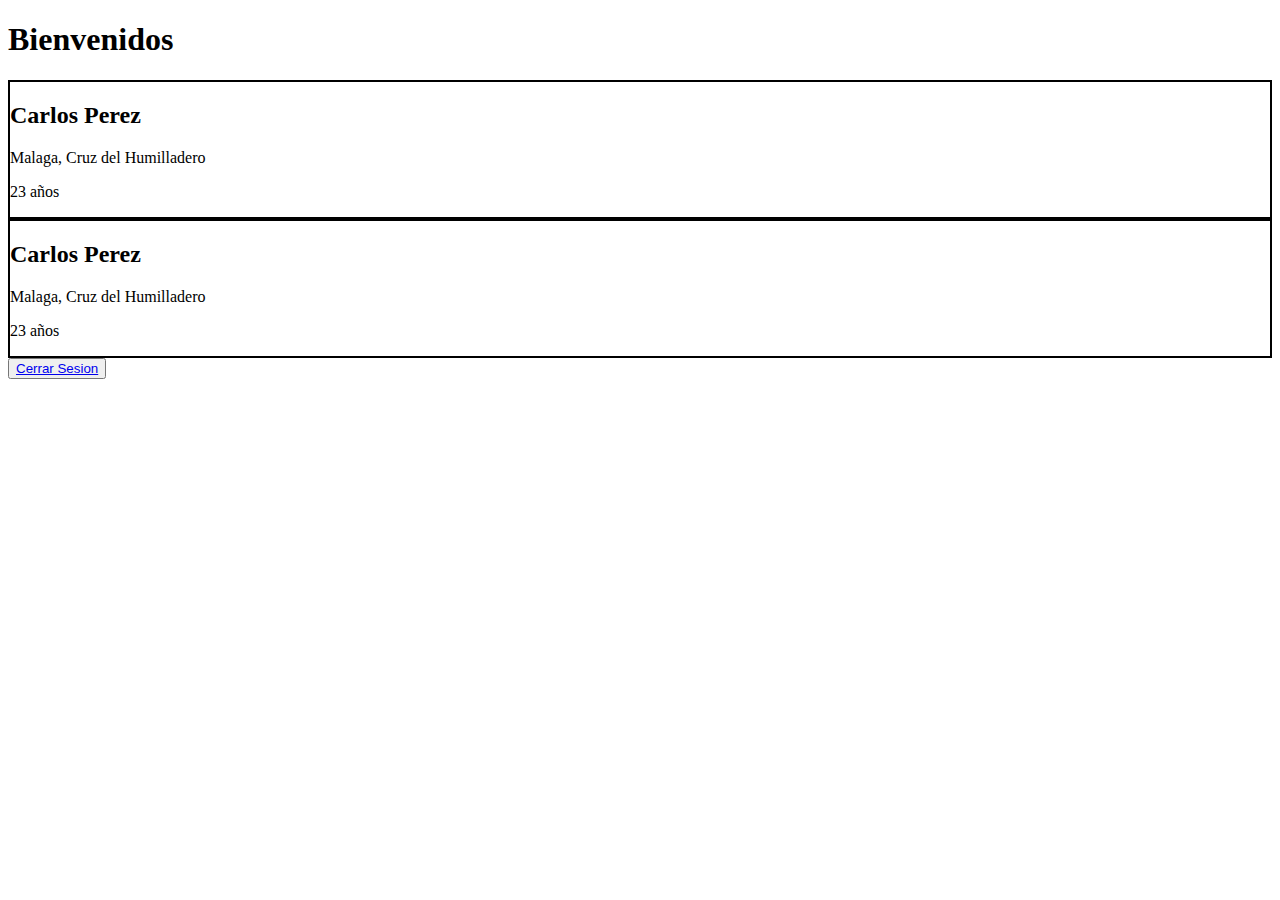
==== inicio.html @ f8be2a10 "Comienzo estructura" ====
<!DOCTYPE html>
<html lang="en">
<head>
    <meta charset="UTF-8">
    <meta name="viewport" content="width=device-width, initial-scale=1.0">
    <title>Document</title>
</head>
<body>
    <h1>Bienvenidos</h1>
    <div style="border: solid black 2px">
        <h2>Carlos Perez</h2>
        <p>Malaga, Cruz del Humilladero</p>
        <p>23 años</p>
    </div>

    <div style="border: solid black 2px">
        <h2>Carlos Perez</h2>
        <p>Malaga, Cruz del Humilladero</p>
        <p>23 años</p>
    </div>
    
    <button><a href="./index.html">Cerrar Sesion</a></button>
</body>
</html>
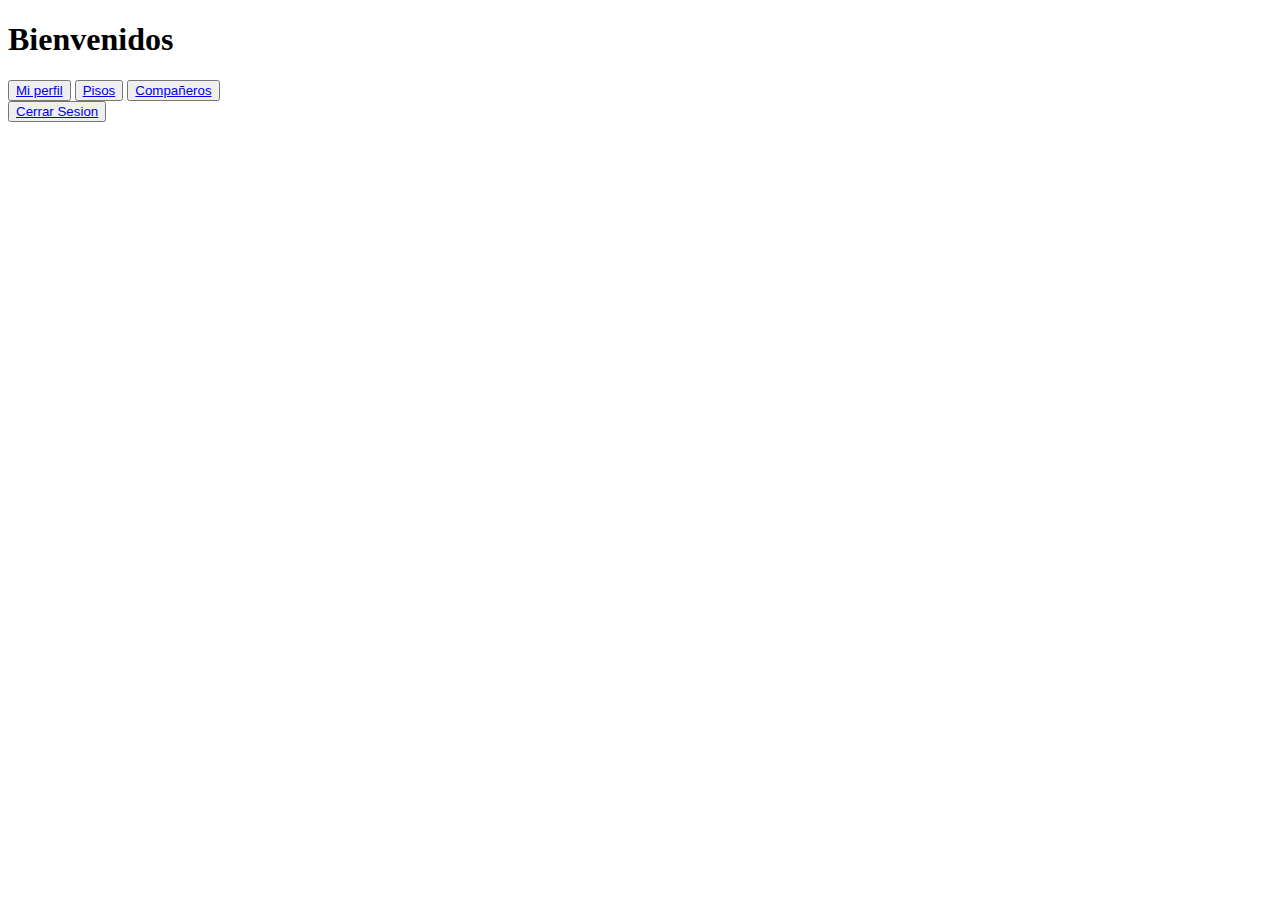
==== commit 37a05226: "Credenciales, cerrar sesion y perfil" ====
--- a/inicio.html
+++ b/inicio.html
@@ -3,22 +3,16 @@
 <head>
     <meta charset="UTF-8">
     <meta name="viewport" content="width=device-width, initial-scale=1.0">
-    <title>Document</title>
+    <title>Compiso</title>
+    <link rel="icon" type="image/jpg" href="/images/logo_compiso.ico"/>
 </head>
 <body>
     <h1>Bienvenidos</h1>
-    <div style="border: solid black 2px">
-        <h2>Carlos Perez</h2>
-        <p>Malaga, Cruz del Humilladero</p>
-        <p>23 años</p>
-    </div>
-
-    <div style="border: solid black 2px">
-        <h2>Carlos Perez</h2>
-        <p>Malaga, Cruz del Humilladero</p>
-        <p>23 años</p>
-    </div>
     
-    <button><a href="./index.html">Cerrar Sesion</a></button>
+    <button><a href="./panel_control/mi_perfil.php">Mi perfil</a></button>
+    <button><a href="./panel_control/pisos.php">Pisos</a></button>
+    <button><a href="./panel_control/compis.php">Compañeros</a></button>
+    <br>
+    <button><a href="./usuario/cerrar_session.php">Cerrar Sesion</a></button>
 </body>
 </html>